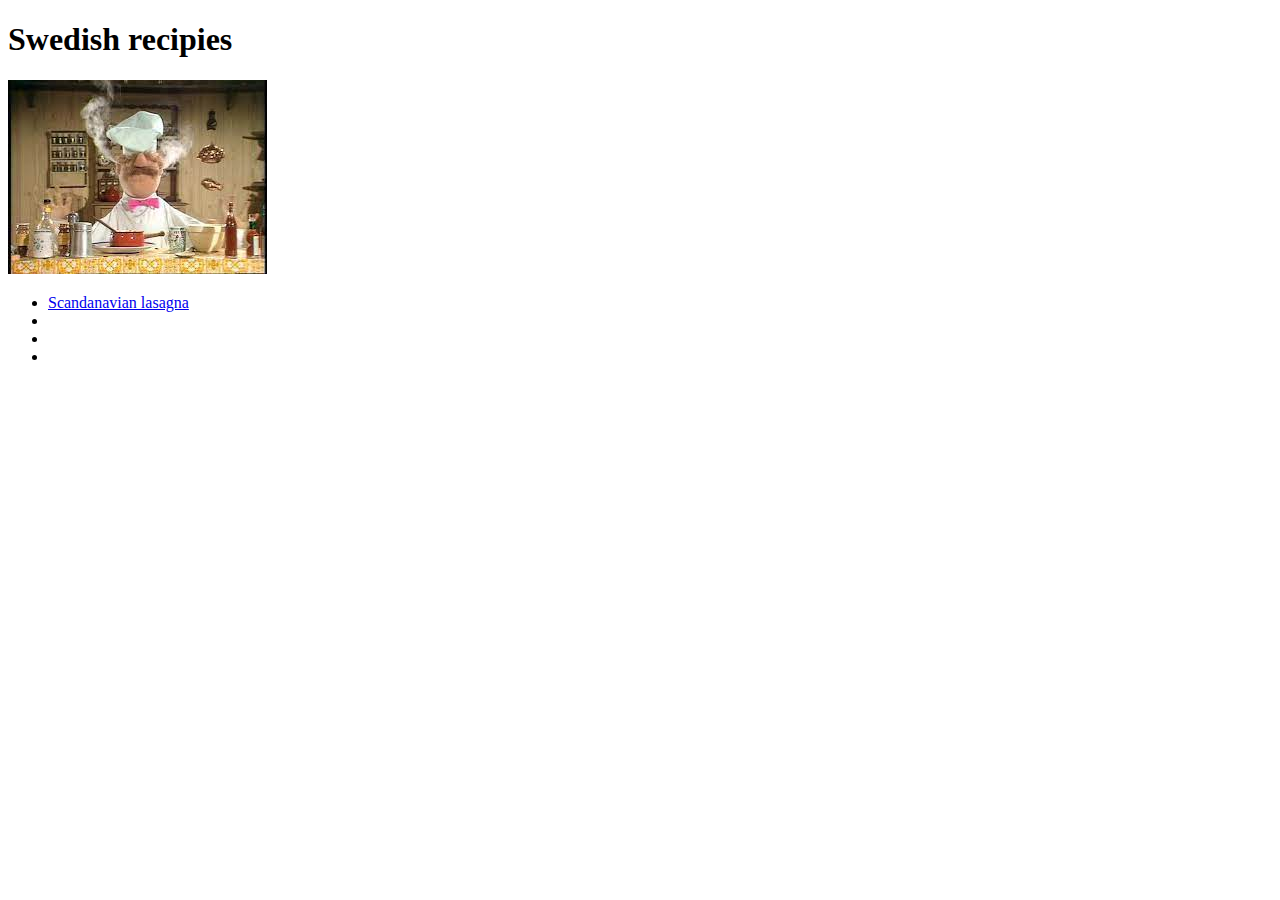
==== index.html @ 11d653b3 "Added header , image and first link to the home page" ====
<!DOCTYPE html>
<html lang="en">
<head>
    <meta charset="UTF-8">
    <meta http-equiv="X-UA-Compatible" content="IE=edge">
    <meta name="viewport" content="width=device-width, initial-scale=1.0">
    <title>Recipies</title>
</head>
<body>
    <h1>Swedish recipies</h1>
    <img src="./img/chef.jpeg" alt="">
    <ul>
        <li> <a href="./recipies/lasagna.html">Scandanavian lasagna</a> </li>
        <li></li>
        <li></li>
        <li></li>
    </ul>
</body>
</html>
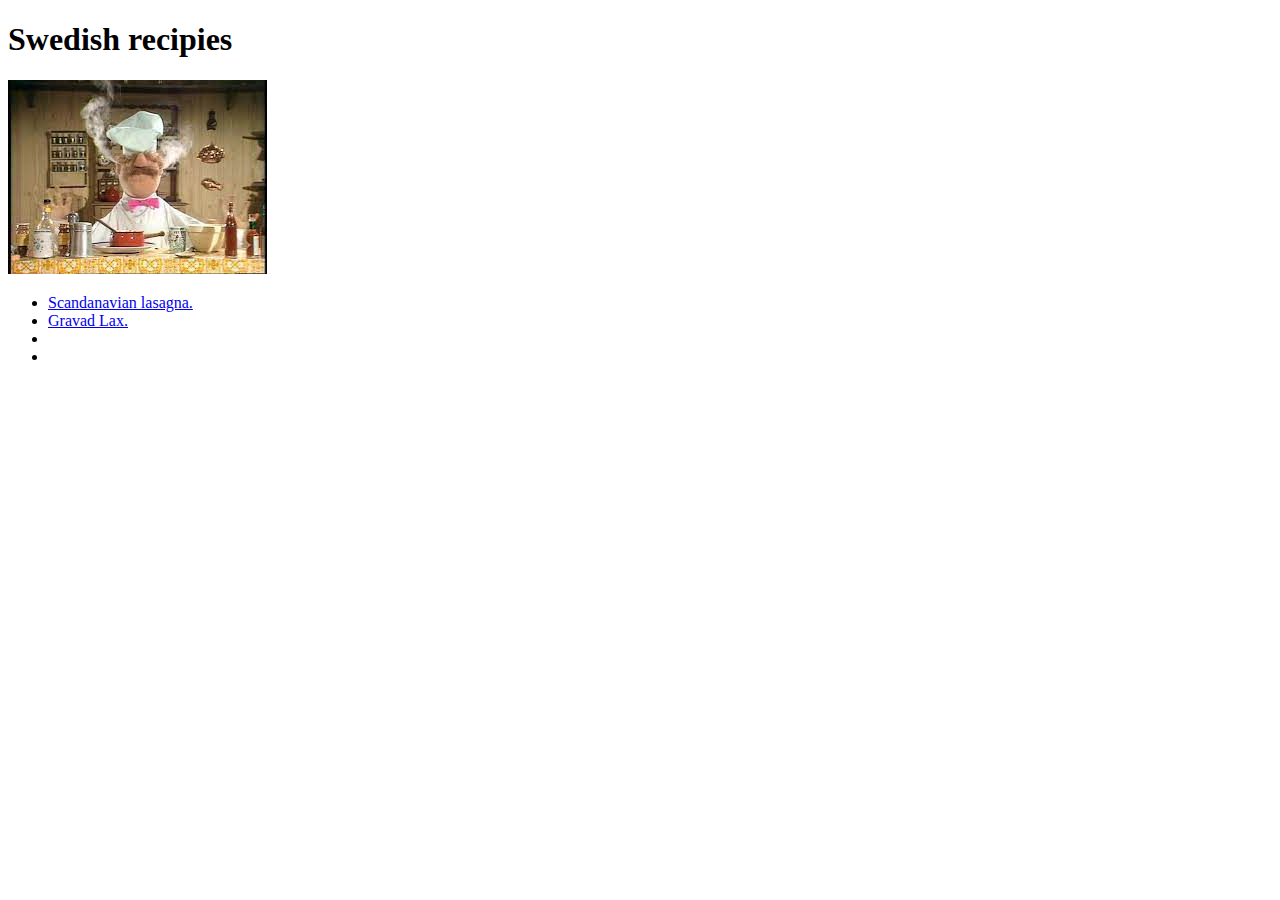
==== commit ea223c81: "Added link with new page to the inbdex page" ====
--- a/index.html
+++ b/index.html
@@ -10,8 +10,8 @@
     <h1>Swedish recipies</h1>
     <img src="./img/chef.jpeg" alt="">
     <ul>
-        <li> <a href="./recipies/lasagna.html">Scandanavian lasagna</a> </li>
-        <li></li>
+        <li> <a href="./recipies/lasagna.html">Scandanavian lasagna.</a> </li>
+        <li><a href="./recipies/gravadlax.html">Gravad Lax.</a></li>
         <li></li>
         <li></li>
     </ul>
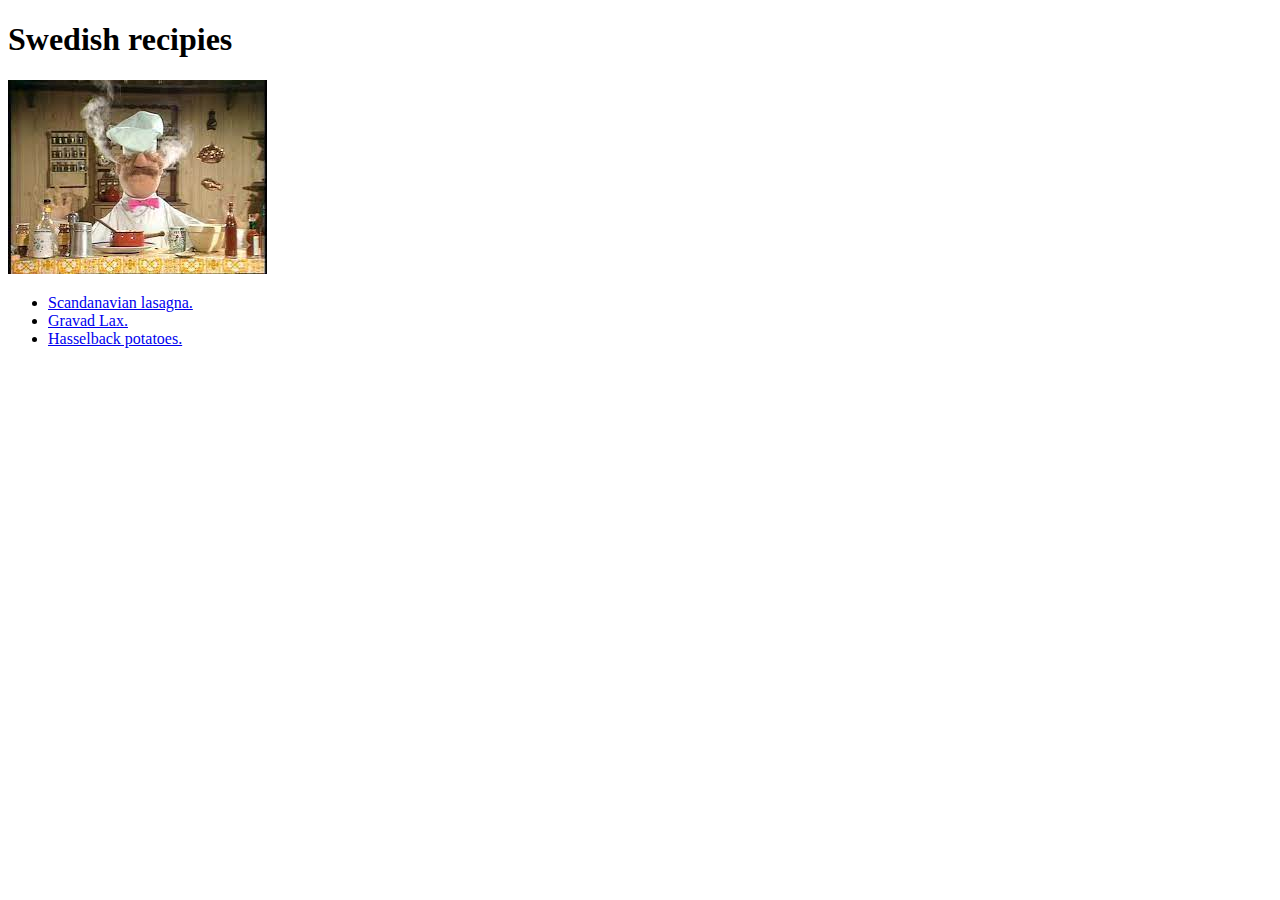
==== commit 0606a5f7: "Added new recipe link to the homepage" ====
--- a/index.html
+++ b/index.html
@@ -12,8 +12,8 @@
     <ul>
         <li> <a href="./recipies/lasagna.html">Scandanavian lasagna.</a> </li>
         <li><a href="./recipies/gravadlax.html">Gravad Lax.</a></li>
-        <li></li>
-        <li></li>
+        <li><a href="./recipies/hasselback.html">Hasselback potatoes.</a></li>
+        
     </ul>
 </body>
 </html>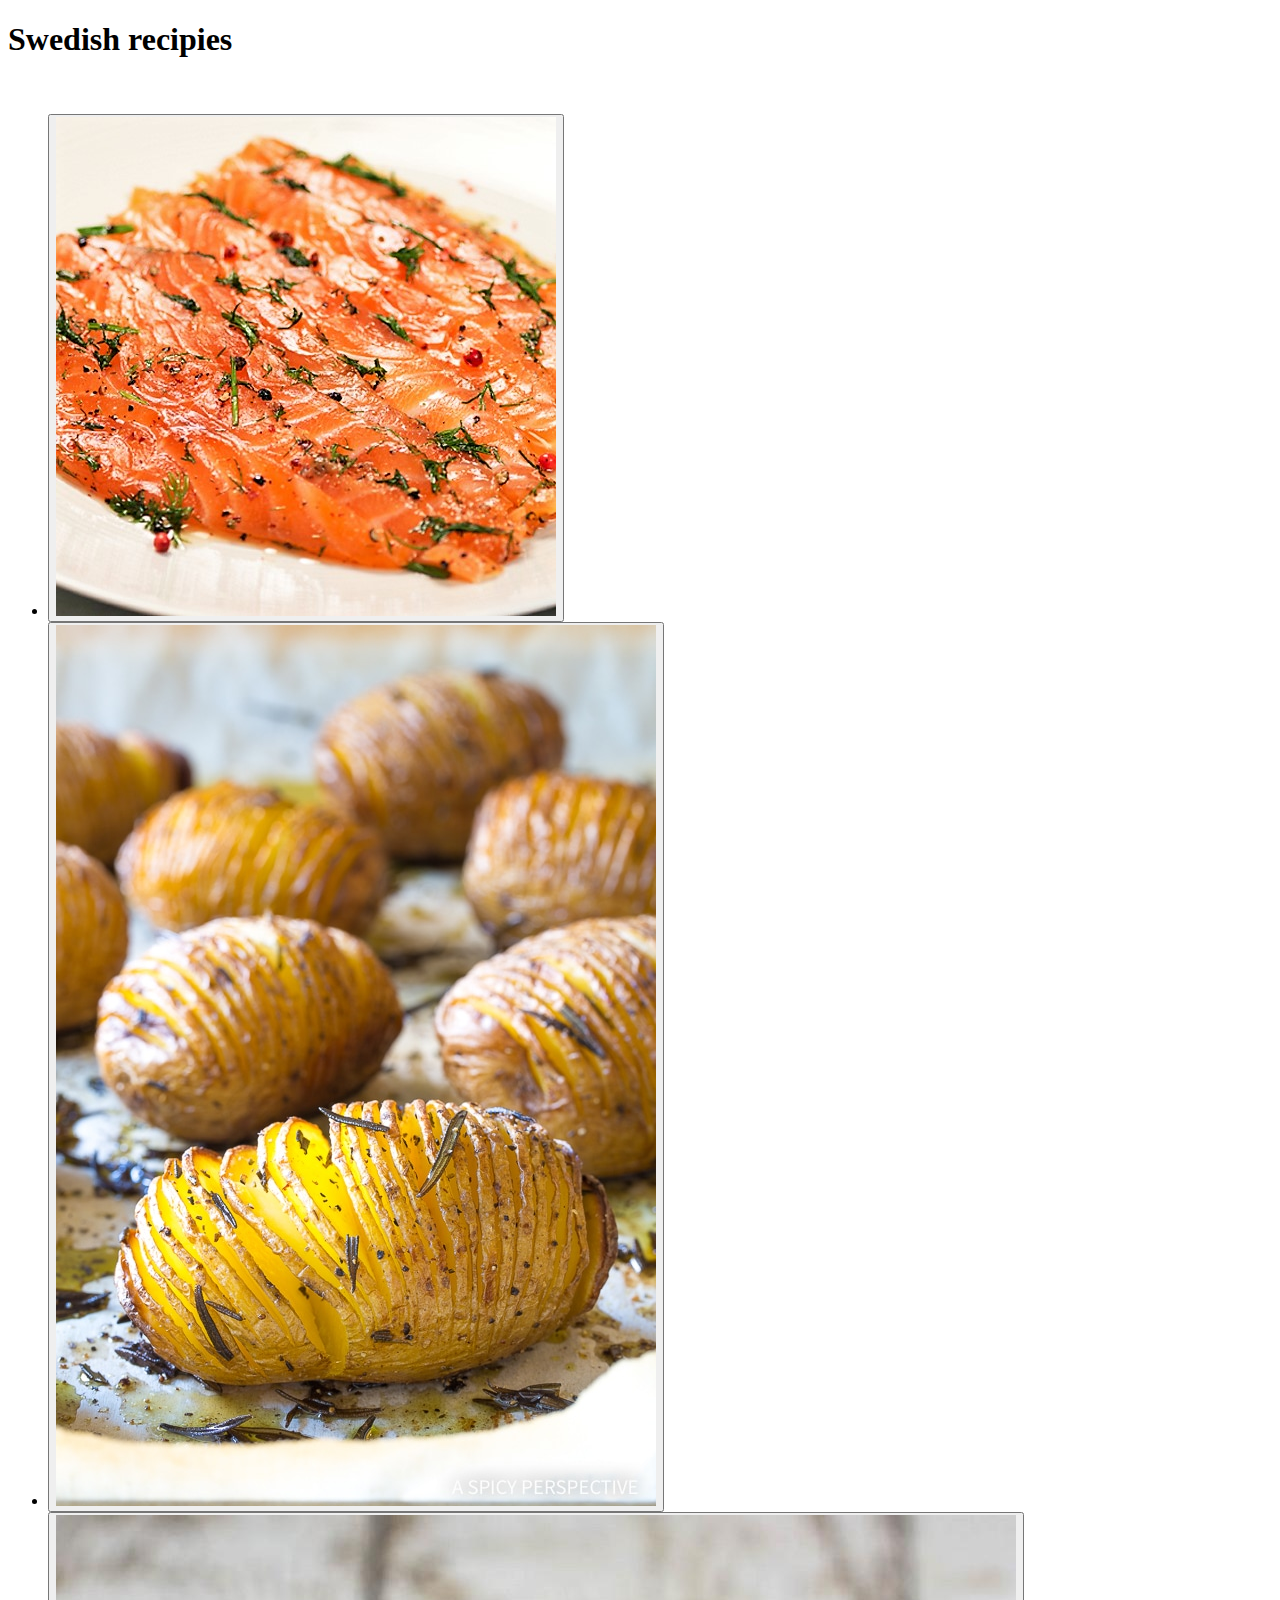
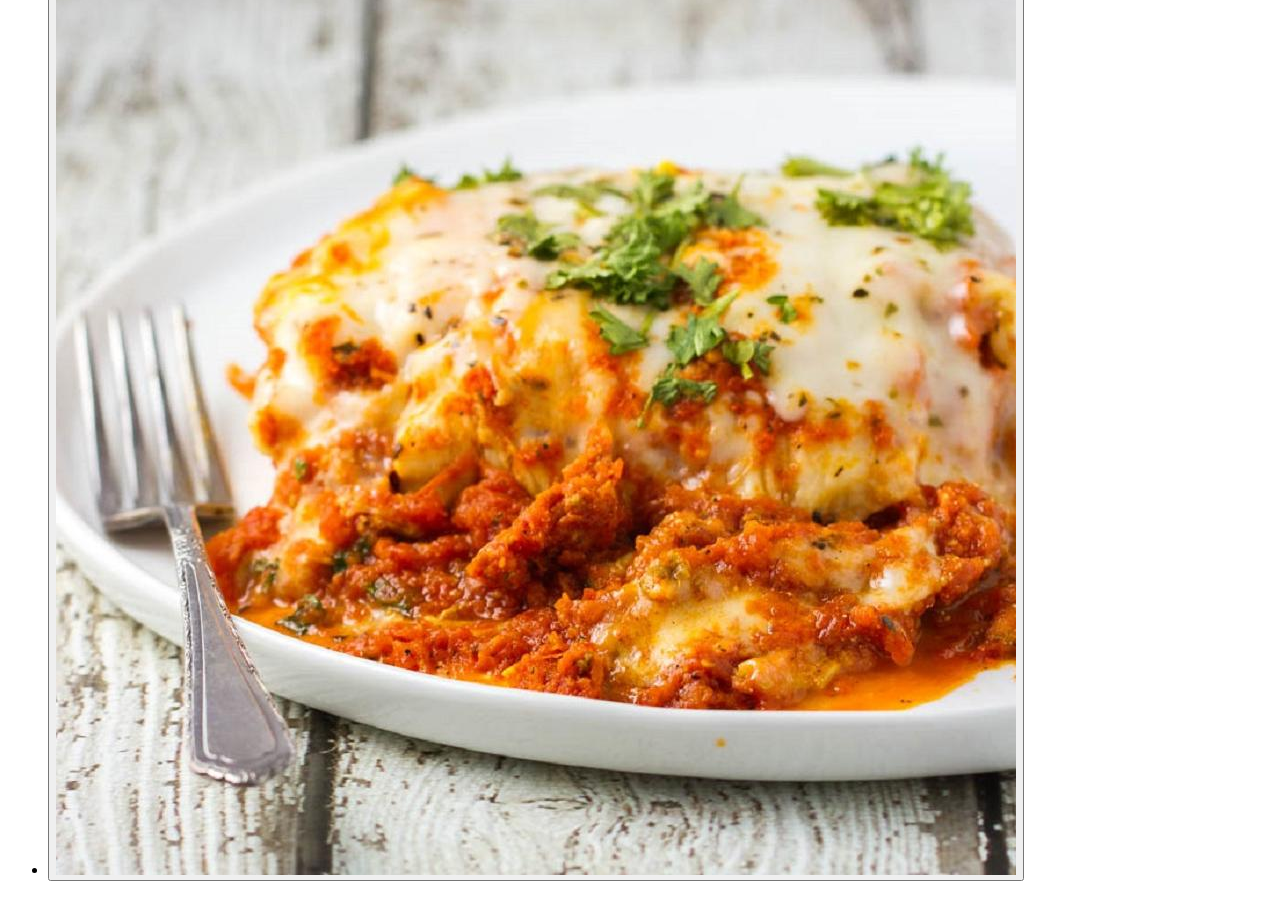
==== commit 121287b5: "added pictures as list items and styled them." ====
--- a/index.html
+++ b/index.html
@@ -4,16 +4,41 @@
     <meta charset="UTF-8">
     <meta http-equiv="X-UA-Compatible" content="IE=edge">
     <meta name="viewport" content="width=device-width, initial-scale=1.0">
-    <title>Recipies</title>
+    <title>Swedish Recipies</title>
+    <link rel="stylesheet" href="./css/index.css">
 </head>
 <body>
     <h1>Swedish recipies</h1>
-    <img src="./img/chef.jpeg" alt="">
-    <ul>
-        <li> <a href="./recipies/lasagna.html">Scandanavian lasagna.</a> </li>
-        <li><a href="./recipies/gravadlax.html">Gravad Lax.</a></li>
-        <li><a href="./recipies/hasselback.html">Hasselback potatoes.</a></li>
+    <img src="./img/swedish-chef.png" alt="">
+    <div class="recipelist">
+        <ul>
+            <li>
+                <form action="./recipies/gravadlax.html">
+                    <button class="button1">
+                        <img src="./img/Gravad-Lax.jpg" alt="">
+                    </button>
+                </form>
+
+            </li>
+            <li>
+                <form action="./recipies/hasselback.html">
+                    <button class="button1">
+                        <img src="./img/hasselback.jpg" alt="">
+                    </button>
+                </form>
+
+            </li>
+            <li>
+                <form action="./recipies/lasagna.html">
+                    <button class="button1">
+                        <img src="./img/lasagna.jpeg" alt="">
+                    </button>
+                </form>
+
+            </li>
         
-    </ul>
+        </ul>
+    </div>
+
 </body>
 </html>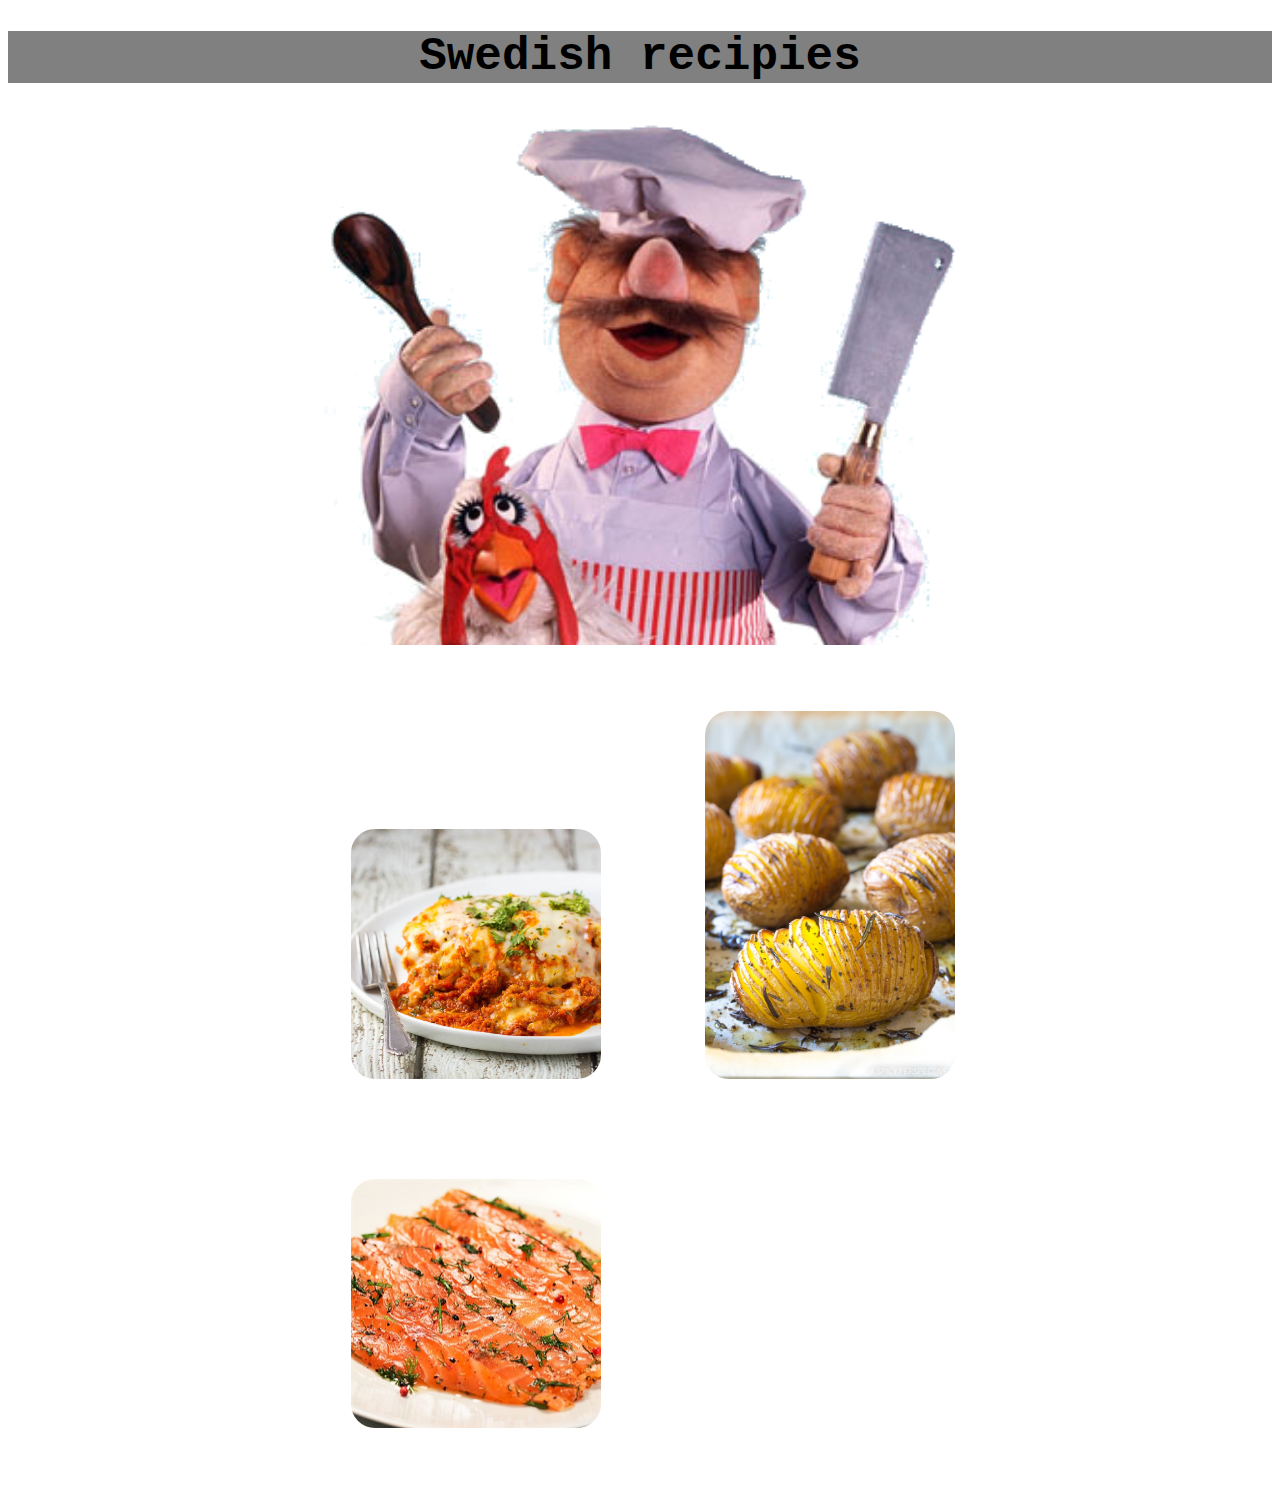
==== commit 0f7dd1ea: "Changed the button to anchor" ====
--- a/index.html
+++ b/index.html
@@ -10,35 +10,23 @@
 <body>
     <h1>Swedish recipies</h1>
     <img src="./img/swedish-chef.png" alt="">
+
     <div class="recipelist">
         <ul>
             <li>
-                <form action="./recipies/gravadlax.html">
-                    <button class="button1">
-                        <img src="./img/Gravad-Lax.jpg" alt="">
-                    </button>
-                </form>
+                <a class= "buttonmain" href="./recipies/lasagna.html"> <img src="./img/lasagna.jpeg" alt=""></a>
+            </li>
+            <li>
+              
+                <a class= "buttonmain" href="./recipies/hasselback.html"> <img src="./img/hasselback.jpg" alt=""></a>
 
             </li>
             <li>
-                <form action="./recipies/hasselback.html">
-                    <button class="button1">
-                        <img src="./img/hasselback.jpg" alt="">
-                    </button>
-                </form>
-
-            </li>
-            <li>
-                <form action="./recipies/lasagna.html">
-                    <button class="button1">
-                        <img src="./img/lasagna.jpeg" alt="">
-                    </button>
-                </form>
-
+                <a class= "buttonmain" href="./recipies/gravadlax.html"> <img src="./img/Gravad-Lax.jpg" alt=""></a>
             </li>
         
         </ul>
     </div>
-
+   
 </body>
 </html>--- a/css/index.css
+++ b/css/index.css
@@ -0,0 +1,43 @@
+
+
+img{
+    display: block;
+    width: 50%;
+    height: auto;
+    margin-left: auto;
+    margin-right: auto;
+   
+}
+
+div{
+    display: block;
+    margin-left: auto;
+    margin-right: auto;
+    width: 60%;
+}
+
+h1{
+    font-size: 46px;
+    background-color: grey;
+    text-align: center;
+    font-family: 'Courier New', Courier, monospace;
+    font-weight: bold;
+}
+
+li{
+    display: inline-table;
+    margin: 40px;
+    padding: 10px;
+  
+}
+
+a img{
+    width: 250px;
+    height: auto;
+    border-radius: 1.5em;
+    
+}
+
+a img:hover{
+    background-color: green;
+}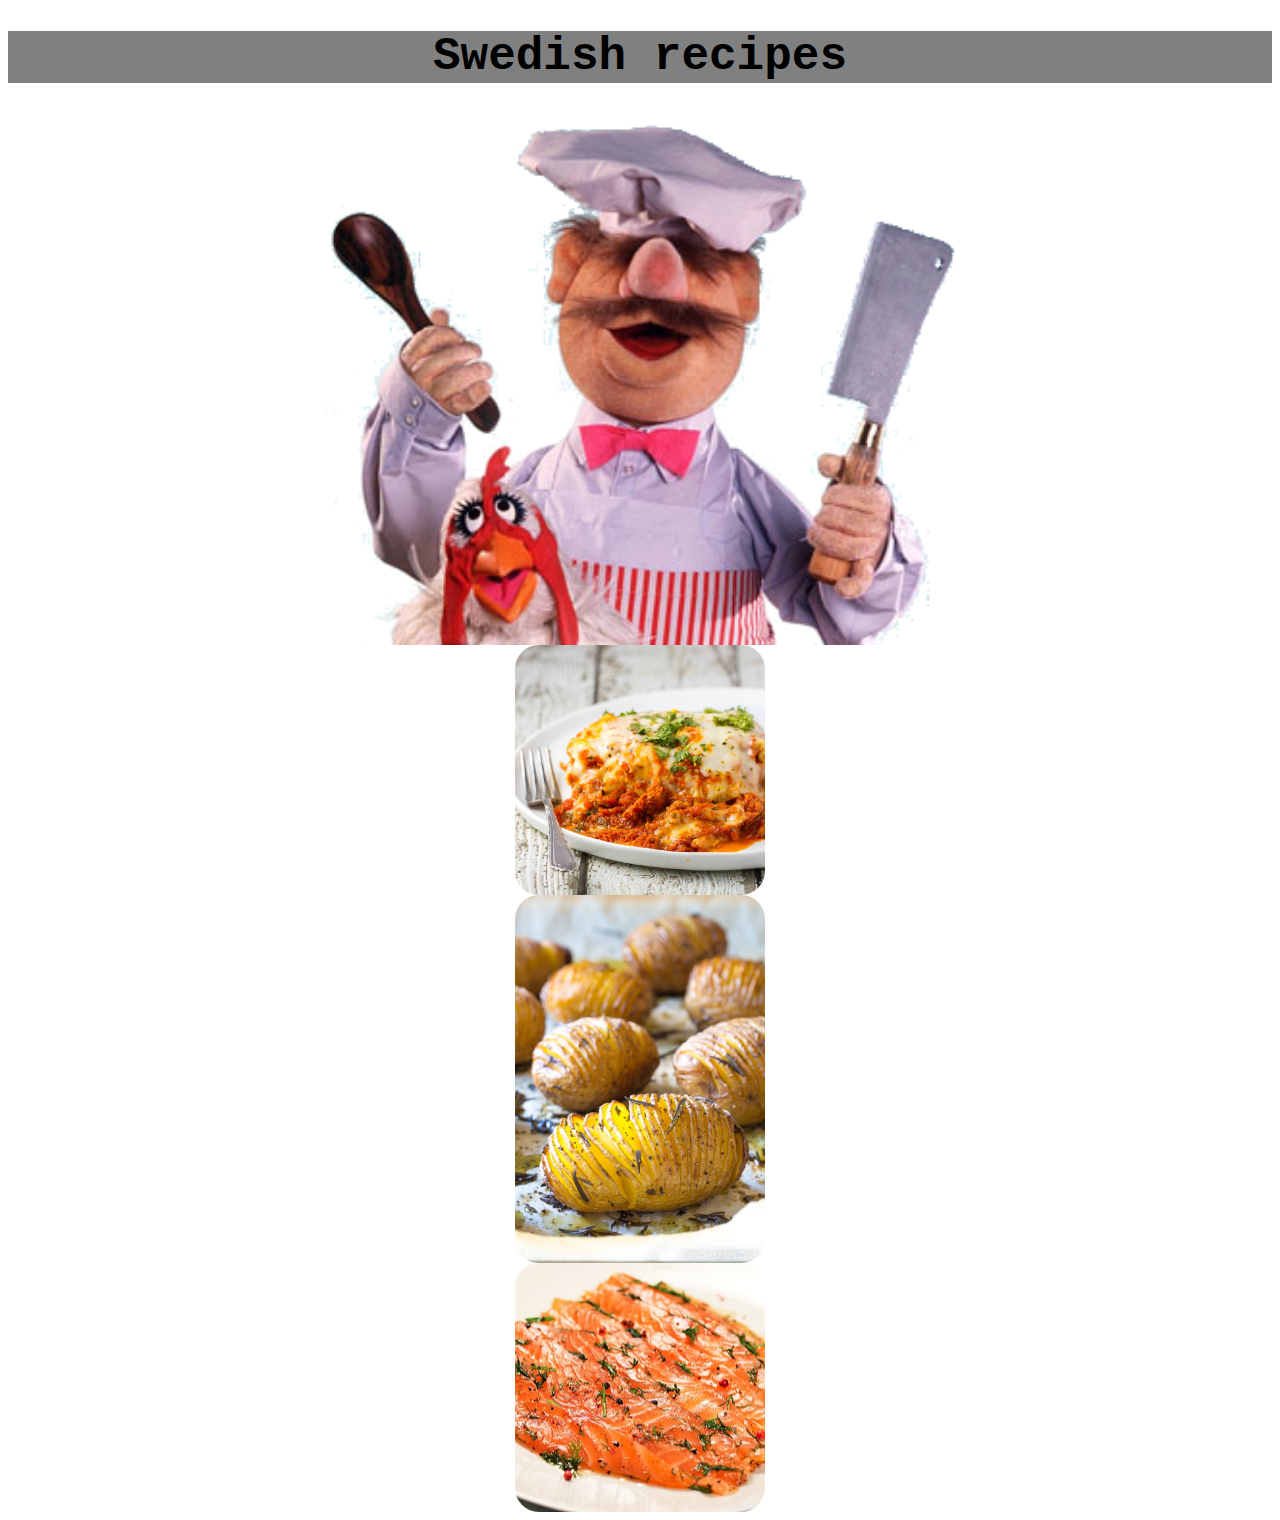
==== commit f97d760b: "Changed the recipe list to be a flex container" ====
--- a/index.html
+++ b/index.html
@@ -8,25 +8,17 @@
     <link rel="stylesheet" href="./css/index.css">
 </head>
 <body>
-    <h1>Swedish recipies</h1>
+    <h1>Swedish recipes</h1>
     <img src="./img/swedish-chef.png" alt="">
 
-    <div class="recipelist">
-        <ul>
-            <li>
-                <a class= "buttonmain" href="./recipies/lasagna.html"> <img src="./img/lasagna.jpeg" alt=""></a>
-            </li>
-            <li>
-              
-                <a class= "buttonmain" href="./recipies/hasselback.html"> <img src="./img/hasselback.jpg" alt=""></a>
-
-            </li>
-            <li>
-                <a class= "buttonmain" href="./recipies/gravadlax.html"> <img src="./img/Gravad-Lax.jpg" alt=""></a>
-            </li>
-        
-        </ul>
-    </div>
+    
+        <div class="recipe-list" >
+            
+            <a class= "buttonmain" href="./recipies/lasagna.html"> <img src="./img/lasagna.jpeg" alt=""></a>                    
+            <a class= "buttonmain" href="./recipies/hasselback.html"> <img src="./img/hasselback.jpg" alt=""></a>          
+            <a class= "buttonmain" href="./recipies/gravadlax.html"> <img src="./img/Gravad-Lax.jpg" alt=""></a>
+                 
+         </div>
    
 </body>
 </html>